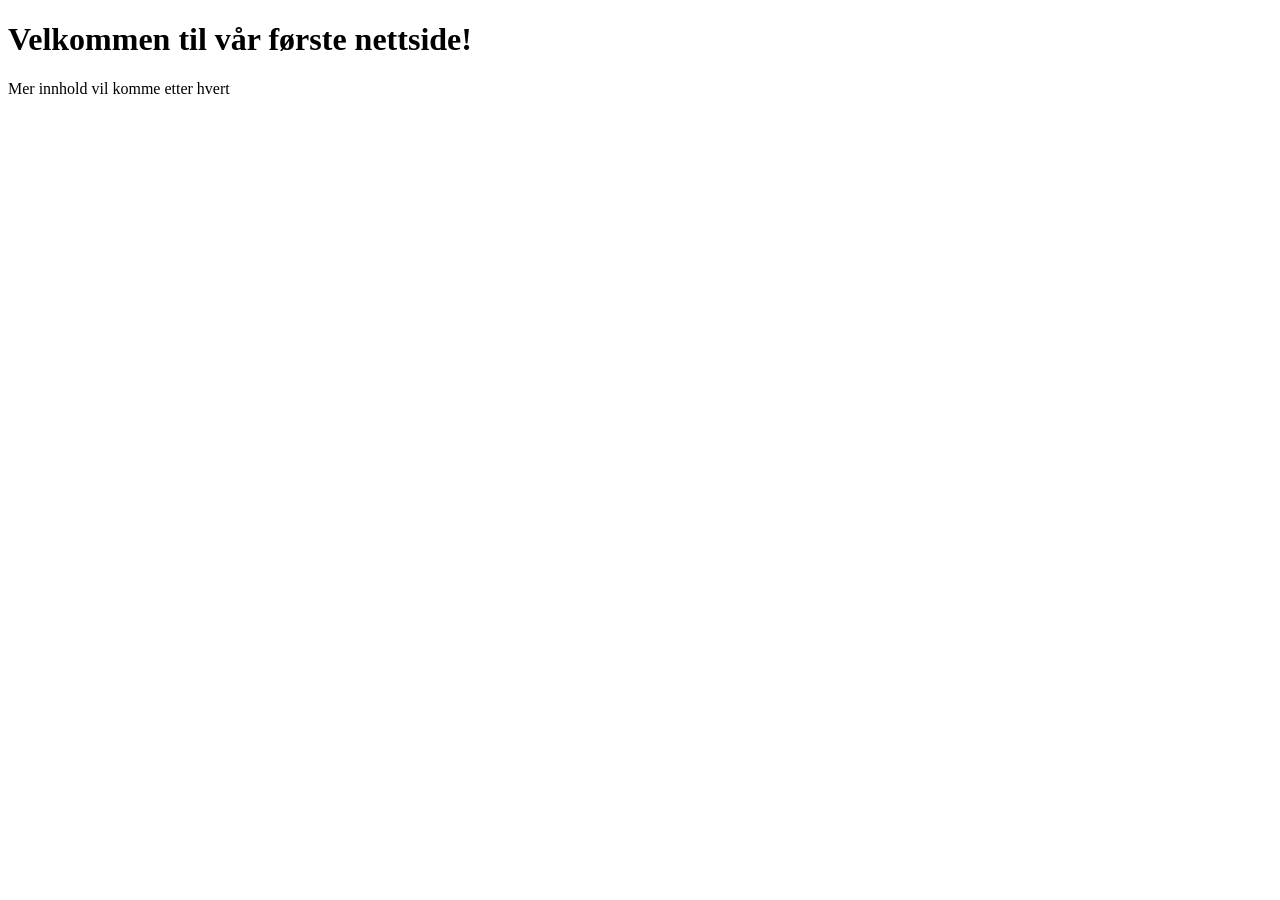
==== Kapittel1/indeks.html @ c592be0c "Create indeks.html Laget første versjon av indeks.html" ====
<!doctype html>
<html>
    <head>
    <title>Vår første nettside</title>
    </head>
    <body>
        <h1>Velkommen til vår første nettside!</h1>
        <p>Mer innhold vil komme etter hvert</p>
        </body>
</html>
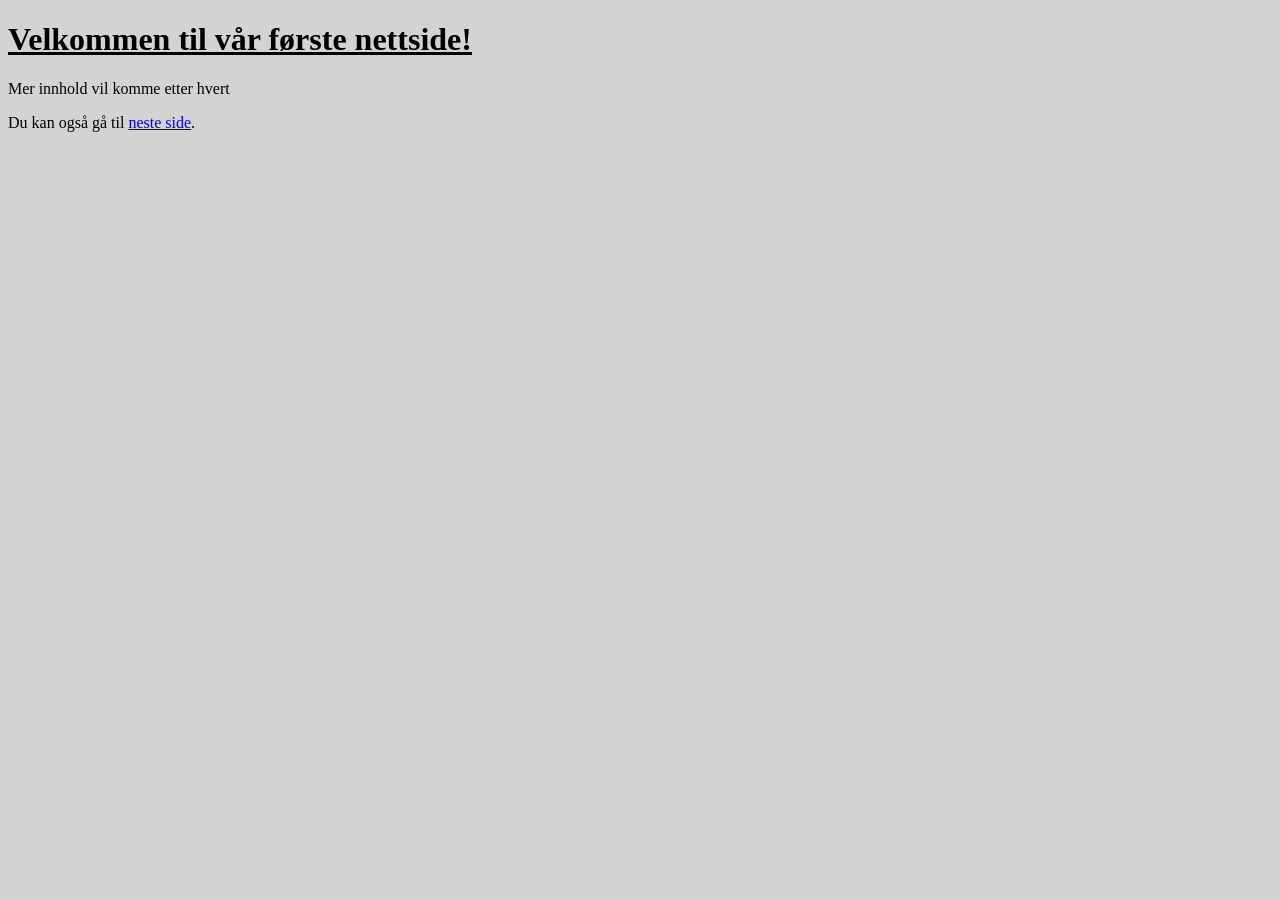
==== commit 40fca88a: "Linket indeks.html & side2.html Endret indeks.HTML slik at hovedsiden (indeks.html) og side2.html er" ====
--- a/Kapittel1/indeks.html
+++ b/Kapittel1/indeks.html
@@ -1,10 +1,13 @@
 <!doctype html>
-<html>
+<html lang="no">
     <head>
     <title>Vår første nettside</title>
+    <meta charset="utf-8"/>
+    <link rel="stylesheet" type="text/css" href="stil.css"/>
     </head>
     <body>
         <h1>Velkommen til vår første nettside!</h1>
         <p>Mer innhold vil komme etter hvert</p>
+        <p>Du kan også gå til <a href="side2.html">neste side</a>.</p>
         </body>
 </html>
--- a/Kapittel1/stil.css
+++ b/Kapittel1/stil.css
@@ -0,0 +1,2 @@
+body {background-color: lightgray;font-family: arial, helvetica neue`, helvetica, sans-serif;}
+h1 {text-decoration: underline;  }
